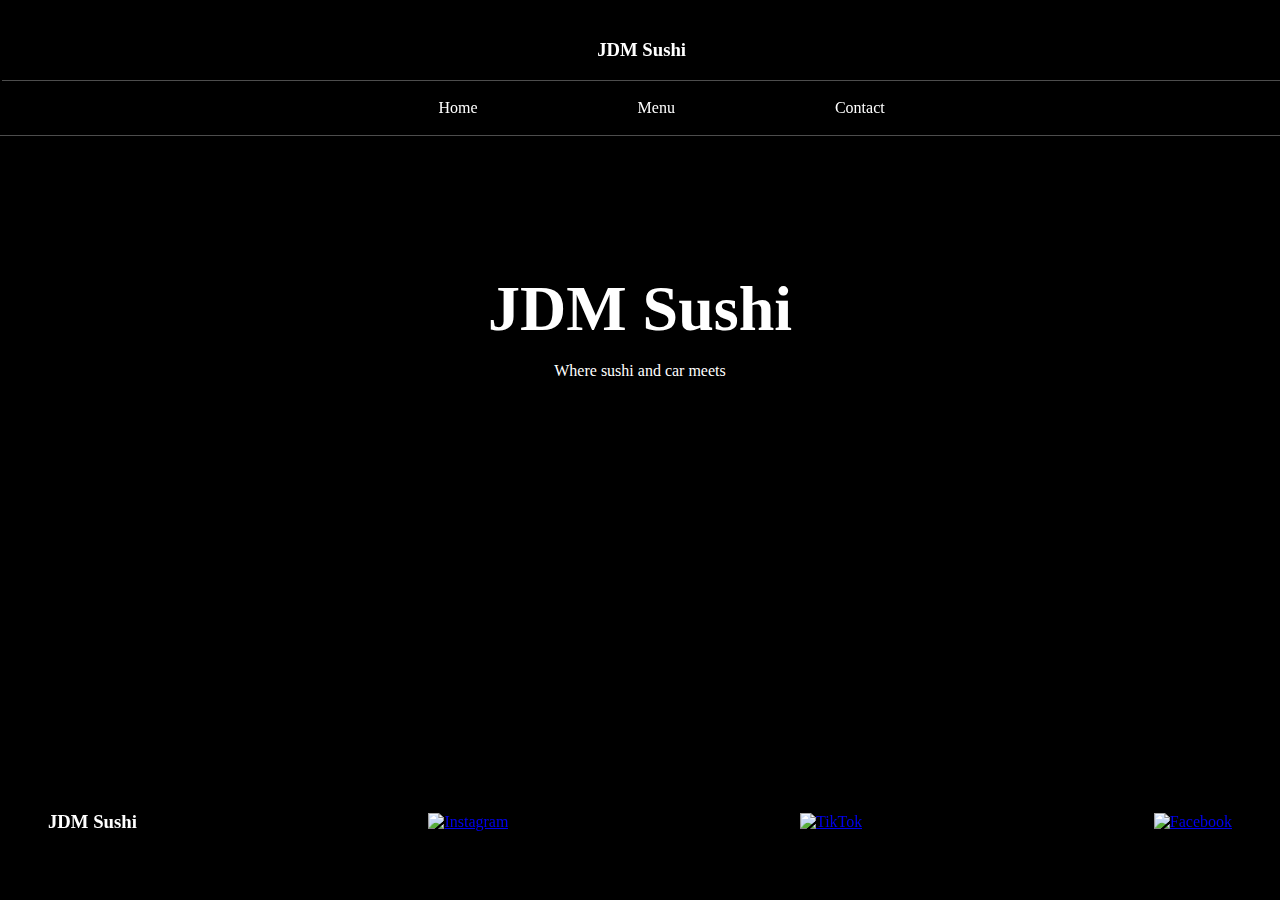
==== index.html @ 4becb686 "Restaurant first commit" ====
<!DOCTYPE html>
<html>

<head>
  <meta charset="utf-8">
  <meta name="viewport" content="width=device-width">
  <title>JDM Sushi</title>
  <link href="style.css" rel="stylesheet" type="text/css" />
</head>

<body>
      <header class="main-header">
        <nav class="nav">
          <h3 class="logo"> JDM Sushi</h3>
          <ul>
            <li><a href="index.html">Home</a></li>
            <li><a href="menu.html">Menu</a></li>
            <li><a href="contact.html">Contact</a></li>
          </ul>
        </nav>
      </header>

  <div class="Hero">
    <h1 class="hero-logo">JDM Sushi</h1>
    <p class="message">Where sushi and car meets</p>

  </div>

  <footer class="footer">
    <div class="container main-footer-container">
      <h3 class="logo"> JDM Sushi</h3>
      <a href="https://www.instagram.com/explore/tags/sushi/">
        <img src="https://img.icons8.com/color/512/instagram-new.png" alt="Instagram" style="width:50px;height:50px;">
      </a>
      <a href="https://www.tiktok.com/tag/sushi?lang=en">
        <img src="https://img.icons8.com/color/2x/tiktok--v1.png" alt="TikTok" style="width:50px;height:50px;">
      </a>
      <a href="https://www.facebook.com/TheCowfish/">
        <img src="https://img.icons8.com/color/512/facebook-new.png" alt="Facebook " style="width:50px;height:50px;">
      </a>

    </div>
  </footer>
</body>

</html>
---- style.css ----
*{
    
    font-family:initial;
  }
  html, body{
    margin:0;
    padding: 0;
    background-color: black;
  }
  .nav ul{
    text-align: center;
  }
  .nav li{
    display: inline;
    padding: 0 5%
  }
  .nav a {
    margin-top: 1em;
    padding-top: 20px;
    justify-content: space-around;
    padding: 1em;
    color: white;
    text-decoration: none;
  }
  .main-header{
    padding: .1em;
    font-size: 1.5 em;
    font-weight: lighter;
    border-bottom: 1px solid rgba(255,255,255,.3);
    width: 100vw;
  }
  .nav a:hover{
    background-color: rgba(255, 255, 255, .3);
  }
  .main-header-menu{
    background-color: rgba(0,0,0, 0.3);
    background-image: url("https://images.pexels.com/photos/567985/pexels-photo-567985.jpeg?auto=compress&cs=tinysrgb&w=1600");
    background-blend-mode:multiply;
    background-size:cover;
    padding-bottom: 15px;
    position:fixed;
    top:0;
    width: 100vmax;
    z-index: 1;
  }
  .main-header{
    position:fixed;
    top: 0;
    background-color: rgba(0,0,0, 0.3);
    background-image:url("https://images.pexels.com/photos/567985/pexels-photo-567985.jpeg?auto=compress&cs=tinysrgb&w=1600");
    background-size:100%;
    width: 100%;
  }
  .footer{
    position:fixed;
    bottom: 0;
    background-color: rgba(0,0,0, 0.3);
    background-image:url("https://images.pexels.com/photos/567985/pexels-photo-567985.jpeg?auto=compress&cs=tinysrgb&w=1600");
    background-size:100%;
    width: 100%;
  
  }
  
  .hero-logo{
    display: flex;
    justify-content: center;
    padding-top: 3em;
    text-align: center;
    margin: 0;
    font-size: 4em;
    font-family:initial;
    color: white;
    
  }
  .message{
    display: flex;
    justify-content:center;
   min-width: 8em;
    font-size: 1em;
    font-family:initial;
    color: white;
    padding-bottom: 15em;
  }
  .order-button{
    
    margin: 0;
    font-size: 1em;
    font-family:initial;
    color: white;
  }
  
  .Hero{
    background-color: rgba(0,0,0, 0.3);
    background-image: url("https://c4.wallpaperflare.com/wallpaper/879/257/109/sushi-4k-best-hd-wallpaper-preview.jpg");
    background-blend-mode:multiply;
    background-size:cover;
    padding: 5rem;
    height: 100%;
    
  }
  
  .main-footer-container {
    color:white;
    padding:3em;
    display:flex;
    align-items:center;
    
  }
  .main-footer-container a{
    padding: 1;
    flex-grow: 1;
    text-align: end;
  }
  .nav h3{
    display:center;
    padding: 1em;
    text-align: center;
    color: white;
    border-bottom: 1px solid rgba(255,255,255,.3)
  }
  .order-button{
    color: white;
    text-align: center;
    vertical-align: middle;
    padding: .67em;
    cursor: pointer;
    margin: .5em;
    background-color: rgba(255,255,255, .1)
    
  }
 
  .menu{
    z-index: 0;
    height: 100%;
    bottom: 10vmax;
    width: 100vmax;
    position: relative;
    justify-content: center;
    align-content: center;
    align-items: center;
    
    background-image: url("https://c4.wallpaperflare.com/wallpaper/879/257/109/sushi-4k-best-hd-wallpaper-preview.jpg");
   background-color: rgba(0,0,0, 0.5);
    background-size:100vh;
    overflow: scroll;
  
  }
  .itemlist{
    
    position: relative;
    height: 100%;
    display: grid;
    grid-template-columns: repeat(auto-fill, 30rem);
    gap: .25rem;
    color: black;
    padding:.25em;
    box-shadow: 0 4px 8px 0 rgba(0,0,0,0.2);
    transition: 0.3s;
  }
  
  .item-description{
    width: 100%;
    font-size: smaller;
  }
  .inside{

    height: 23rem;
    width: 40%;
    color: white;
    background-color: rgba(0,0,0, 0.5); 
    
  }
  .itemlist:hover {
    
    box-shadow: 0 8px 16px 0 rgba(0,0,0,0.2);
  }
  .inside img{
    background-image:url("https://www.justonecookbook.com/wp-content/uploads/2020/06/Dragon-Roll-0293-II.jpg");
    width:8em;
    height:10em;
    
   
  }
  .contact{
    color: white;
    background-color: rgba(0,0,0, 0.3);
    background-image: url("https://www.dragonflyrestaurants.com/wp-content/uploads/2019/06/INT_SUSHI-1024x682.png");
    background-blend-mode:multiply;
    background-size:cover;
    height: 90rem;
    padding: 100px;
    font-size: 20px;
  }
  .prompt{
    padding: 5em;
    font-size:20px;
    
    background-color: rgba(0,0,0, 0.1); 
  }
  .contact h3{
    text-align: center;
    font-size: 30px;
  }
  .contact button{
    position: absolute;
    margin-left:70%;
  }
  
  .newmenu{
    
    position:relative;
    height:max-content;
    display: grid;
    justify-content: space-between;
    grid-template-columns: repeat(auto-fit, 25rem);
    padding: 8rem;
    height: 100%;
    top: 8rem;

  }
  
  .newmenuimg{
    height: 20rem;
    width: 20rem;

  }
  .newheader{
    font-size: 1rem;
    color: white;
    
  }
  .newparagraph{
font-size: 1rem;
color: white;
  }
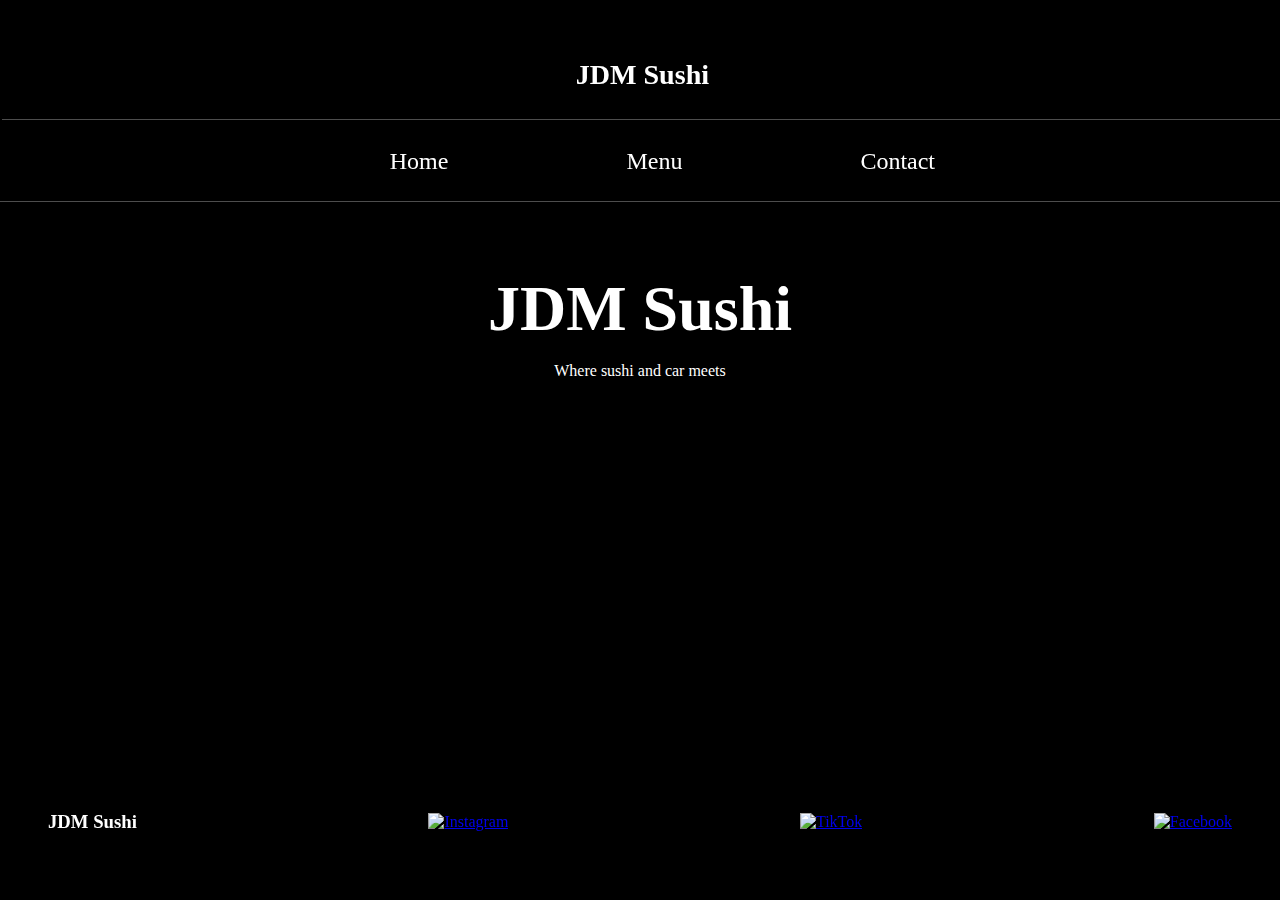
==== commit 4a356686: "New changes after validation" ====
--- a/index.html
+++ b/index.html
@@ -5,7 +5,7 @@
   <meta charset="utf-8">
   <meta name="viewport" content="width=device-width">
   <title>JDM Sushi</title>
-  <link href="style.css" rel="stylesheet" type="text/css" />
+  <link href="style.css" rel="stylesheet" type="text/css" >
 </head>
 
 <body>
--- a/style.css
+++ b/style.css
@@ -1,235 +1,234 @@
 *{
     
-    font-family:initial;
-  }
-  html, body{
-    margin:0;
-    padding: 0;
-    background-color: black;
-  }
-  .nav ul{
-    text-align: center;
-  }
-  .nav li{
-    display: inline;
-    padding: 0 5%
-  }
-  .nav a {
-    margin-top: 1em;
-    padding-top: 20px;
-    justify-content: space-around;
-    padding: 1em;
-    color: white;
-    text-decoration: none;
-  }
-  .main-header{
-    padding: .1em;
-    font-size: 1.5 em;
-    font-weight: lighter;
-    border-bottom: 1px solid rgba(255,255,255,.3);
-    width: 100vw;
-  }
-  .nav a:hover{
-    background-color: rgba(255, 255, 255, .3);
-  }
-  .main-header-menu{
-    background-color: rgba(0,0,0, 0.3);
-    background-image: url("https://images.pexels.com/photos/567985/pexels-photo-567985.jpeg?auto=compress&cs=tinysrgb&w=1600");
-    background-blend-mode:multiply;
-    background-size:cover;
-    padding-bottom: 15px;
-    position:fixed;
-    top:0;
-    width: 100vmax;
-    z-index: 1;
-  }
-  .main-header{
-    position:fixed;
-    top: 0;
-    background-color: rgba(0,0,0, 0.3);
-    background-image:url("https://images.pexels.com/photos/567985/pexels-photo-567985.jpeg?auto=compress&cs=tinysrgb&w=1600");
-    background-size:100%;
-    width: 100%;
-  }
-  .footer{
-    position:fixed;
-    bottom: 0;
-    background-color: rgba(0,0,0, 0.3);
-    background-image:url("https://images.pexels.com/photos/567985/pexels-photo-567985.jpeg?auto=compress&cs=tinysrgb&w=1600");
-    background-size:100%;
-    width: 100%;
-  
-  }
-  
-  .hero-logo{
-    display: flex;
-    justify-content: center;
-    padding-top: 3em;
-    text-align: center;
-    margin: 0;
-    font-size: 4em;
-    font-family:initial;
-    color: white;
-    
-  }
-  .message{
-    display: flex;
-    justify-content:center;
-   min-width: 8em;
-    font-size: 1em;
-    font-family:initial;
-    color: white;
-    padding-bottom: 15em;
-  }
-  .order-button{
-    
-    margin: 0;
-    font-size: 1em;
-    font-family:initial;
-    color: white;
-  }
-  
-  .Hero{
-    background-color: rgba(0,0,0, 0.3);
-    background-image: url("https://c4.wallpaperflare.com/wallpaper/879/257/109/sushi-4k-best-hd-wallpaper-preview.jpg");
-    background-blend-mode:multiply;
-    background-size:cover;
-    padding: 5rem;
-    height: 100%;
-    
-  }
-  
-  .main-footer-container {
-    color:white;
-    padding:3em;
-    display:flex;
-    align-items:center;
-    
-  }
-  .main-footer-container a{
-    padding: 1;
-    flex-grow: 1;
-    text-align: end;
-  }
-  .nav h3{
-    display:center;
-    padding: 1em;
-    text-align: center;
-    color: white;
-    border-bottom: 1px solid rgba(255,255,255,.3)
-  }
-  .order-button{
-    color: white;
-    text-align: center;
-    vertical-align: middle;
-    padding: .67em;
-    cursor: pointer;
-    margin: .5em;
-    background-color: rgba(255,255,255, .1)
-    
-  }
+  font-family:initial;
+}
+html, body{
+  margin:0;
+  padding: 0;
+  background-color: black;
+}
+.nav ul{
+  text-align: center;
+}
+.nav li{
+  display: inline;
+  padding: 0 5%
+}
+.nav a {
+  margin-top: 1em;
+  padding-top: 20px;
+  justify-content: space-around;
+  padding: 1em;
+  color: white;
+  text-decoration: none;
+}
+.main-header{
+  padding: .1em;
+  font-size: 1.5em;
+  font-weight: lighter;
+  border-bottom: 1px solid rgba(255,255,255,.3);
+  width: 100vw;
+}
+.nav a:hover{
+  background-color: rgba(255, 255, 255, .3);
+}
+.main-header-menu{
+  background-color: rgba(0,0,0, 0.3);
+  background-image: url("https://images.pexels.com/photos/567985/pexels-photo-567985.jpeg?auto=compress&cs=tinysrgb&w=1600");
+  background-size:cover;
+  padding-bottom: 15px;
+  position:fixed;
+  top:0;
+  width: 100vmax;
+  z-index: 1;
+}
+.main-header{
+  position:fixed;
+  top: 0;
+  background-color: rgba(0,0,0, 0.3);
+  background-image:url("https://images.pexels.com/photos/567985/pexels-photo-567985.jpeg?auto=compress&cs=tinysrgb&w=1600");
+  background-size:100%;
+  width: 100%;
+}
+.footer{
+  position:fixed;
+  bottom: 0;
+  background-color: rgba(0,0,0, 0.3);
+  background-image:url("https://images.pexels.com/photos/567985/pexels-photo-567985.jpeg?auto=compress&cs=tinysrgb&w=1600");
+  background-size:100%;
+  width: 100%;
+
+}
+
+.hero-logo{
+  display: flex;
+  justify-content: center;
+  padding-top: 3em;
+  text-align: center;
+  margin: 0;
+  font-size: 4em;
+  font-family:initial;
+  color: white;
+  
+}
+.message{
+  display: flex;
+  justify-content:center;
+ min-width: 8em;
+  font-size: 1em;
+  font-family:initial;
+  color: white;
+  padding-bottom: 15em;
+}
+.order-button{
+  
+  margin: 0;
+  font-size: 1em;
+  font-family:initial;
+  color: white;
+}
+
+.Hero{
+  background-color: rgba(0,0,0, 0.3);
+  background-image: url("https://c4.wallpaperflare.com/wallpaper/879/257/109/sushi-4k-best-hd-wallpaper-preview.jpg");
+  background-blend-mode:multiply;
+  background-size:cover;
+  padding: 5rem;
+  height: 100%;
+  
+}
+
+.main-footer-container {
+  color:white;
+  padding:3em;
+  display:flex;
+  align-items:center;
+  
+}
+.main-footer-container a{
+  padding: 1;
+  flex-grow: 1;
+  text-align: end;
+}
+.nav h3{
+  display:center;
+  padding: 1em;
+  text-align: center;
+  color: white;
+  border-bottom: 1px solid rgba(255,255,255,.3)
+}
+.order-button{
+  color: white;
+  text-align: center;
+  vertical-align: middle;
+  padding: .67em;
+  cursor: pointer;
+  margin: .5em;
+  background-color: rgba(255,255,255, .1)
+  
+}
+
+.menu{
+  z-index: 0;
+  height: 100%;
+  bottom: 10vmax;
+  width: 100vmax;
+  position: relative;
+  justify-content: center;
+  align-content: center;
+  align-items: center;
+  
+  background-image: url("https://c4.wallpaperflare.com/wallpaper/879/257/109/sushi-4k-best-hd-wallpaper-preview.jpg");
+ background-color: rgba(0,0,0, 0.5);
+  background-size:100vh;
+  overflow: scroll;
+
+}
+.itemlist{
+  
+  position: relative;
+  height: 100%;
+  display: grid;
+  grid-template-columns: repeat(auto-fill, 30rem);
+  gap: .25rem;
+  color: black;
+  padding:.25em;
+  box-shadow: 0 4px 8px 0 rgba(0,0,0,0.2);
+  transition: 0.3s;
+}
+
+.item-description{
+  width: 100%;
+  font-size: smaller;
+}
+.inside{
+
+  height: 23rem;
+  width: 40%;
+  color: white;
+  background-color: rgba(0,0,0, 0.5); 
+  
+}
+.itemlist:hover {
+  
+  box-shadow: 0 8px 16px 0 rgba(0,0,0,0.2);
+}
+.inside img{
+  background-image:url("https://www.justonecookbook.com/wp-content/uploads/2020/06/Dragon-Roll-0293-II.jpg");
+  width:8em;
+  height:10em;
+  
  
-  .menu{
-    z-index: 0;
-    height: 100%;
-    bottom: 10vmax;
-    width: 100vmax;
-    position: relative;
-    justify-content: center;
-    align-content: center;
-    align-items: center;
-    
-    background-image: url("https://c4.wallpaperflare.com/wallpaper/879/257/109/sushi-4k-best-hd-wallpaper-preview.jpg");
-   background-color: rgba(0,0,0, 0.5);
-    background-size:100vh;
-    overflow: scroll;
-  
-  }
-  .itemlist{
-    
-    position: relative;
-    height: 100%;
-    display: grid;
-    grid-template-columns: repeat(auto-fill, 30rem);
-    gap: .25rem;
-    color: black;
-    padding:.25em;
-    box-shadow: 0 4px 8px 0 rgba(0,0,0,0.2);
-    transition: 0.3s;
-  }
-  
-  .item-description{
-    width: 100%;
-    font-size: smaller;
-  }
-  .inside{
-
-    height: 23rem;
-    width: 40%;
-    color: white;
-    background-color: rgba(0,0,0, 0.5); 
-    
-  }
-  .itemlist:hover {
-    
-    box-shadow: 0 8px 16px 0 rgba(0,0,0,0.2);
-  }
-  .inside img{
-    background-image:url("https://www.justonecookbook.com/wp-content/uploads/2020/06/Dragon-Roll-0293-II.jpg");
-    width:8em;
-    height:10em;
-    
-   
-  }
-  .contact{
-    color: white;
-    background-color: rgba(0,0,0, 0.3);
-    background-image: url("https://www.dragonflyrestaurants.com/wp-content/uploads/2019/06/INT_SUSHI-1024x682.png");
-    background-blend-mode:multiply;
-    background-size:cover;
-    height: 90rem;
-    padding: 100px;
-    font-size: 20px;
-  }
-  .prompt{
-    padding: 5em;
-    font-size:20px;
-    
-    background-color: rgba(0,0,0, 0.1); 
-  }
-  .contact h3{
-    text-align: center;
-    font-size: 30px;
-  }
-  .contact button{
-    position: absolute;
-    margin-left:70%;
-  }
-  
-  .newmenu{
-    
-    position:relative;
-    height:max-content;
-    display: grid;
-    justify-content: space-between;
-    grid-template-columns: repeat(auto-fit, 25rem);
-    padding: 8rem;
-    height: 100%;
-    top: 8rem;
-
-  }
-  
-  .newmenuimg{
-    height: 20rem;
-    width: 20rem;
-
-  }
-  .newheader{
-    font-size: 1rem;
-    color: white;
-    
-  }
-  .newparagraph{
+}
+.contact{
+  color: white;
+  background-color: rgba(0,0,0, 0.3);
+  background-image: url("https://www.dragonflyrestaurants.com/wp-content/uploads/2019/06/INT_SUSHI-1024x682.png");
+  background-blend-mode:multiply;
+  background-size:cover;
+  height: 90rem;
+  padding: 100px;
+  font-size: 20px;
+}
+.prompt{
+  padding: 5em;
+  font-size:20px;
+  
+  background-color: rgba(0,0,0, 0.1); 
+}
+.contact h3{
+  text-align: center;
+  font-size: 30px;
+}
+.contact button{
+  position: absolute;
+  margin-left:70%;
+}
+
+.newmenu{
+  
+  position:relative;
+  height:max-content;
+  display: grid;
+  justify-content: space-between;
+  grid-template-columns: repeat(auto-fit, 25rem);
+  padding: 8rem;
+  height: 100%;
+  top: 8rem;
+
+}
+
+.newmenuimg{
+  height: 20%;
+  width: 20%;
+
+}
+.newheader{
+  font-size: 1rem;
+  color: white;
+  
+}
+.newparagraph{
 font-size: 1rem;
 color: white;
-  }+}